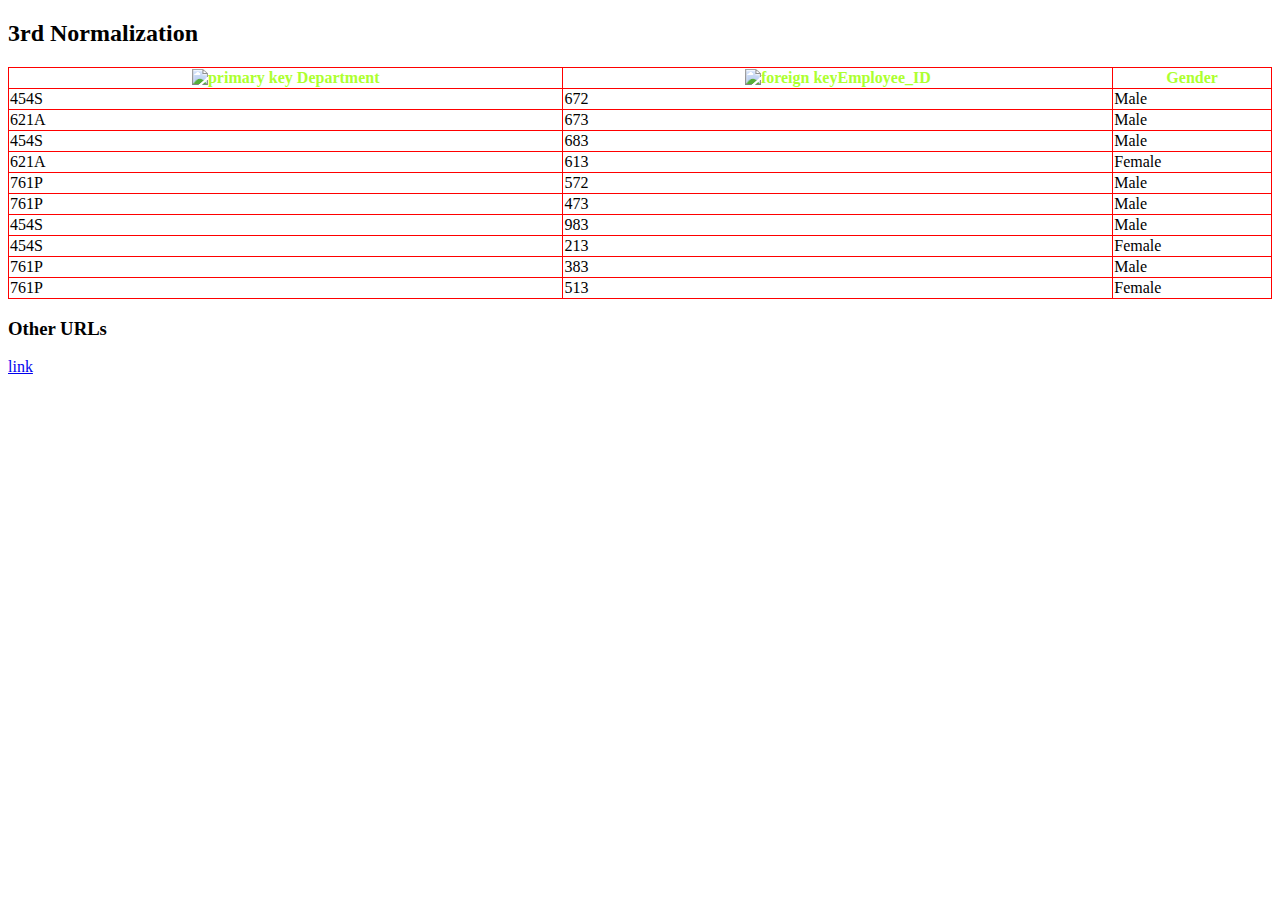
==== 3rd normal form/3NF.html @ b973dffa "3NF final" ====
<!DOCTYPE html>
<html lang="en">
<head>
    <title>3NF</title>
    <meta charset="UTF-8">
<style>
table, th, td {
  border: 1px solid red;
  border-collapse: collapse;
}
</style>
</head>
<body>

<h2>3rd Normalization</h2>
<table style="width:100%">
    
  <tr style="color: greenyellow;">
    <th><img src="https://www.pngkit.com/png/detail/64-647700_key-png-key-primary-icon-primary-key-icon.png" width="40" alt="primary key"/> Department </th>
    <th><img src="https://icon2.cleanpng.com/20180702/jjy/kisspng-computer-icons-foreign-key-unique-key-database-cli-5b3a4cd8878a22.0980195315305474165552.jpg" width="20" alt="foreign key"/>Employee_ID</th>
    <th> Gender </th>
  </tr>
  <tr>
    <td>454S</td>
    <td>672</td>
    <td>Male</td>
    
  </tr>
  <tr>
    <td>621A</td>
    <td>673</td>
    <td>Male</td>
    
  </tr>
  <tr>
    <td>454S</td>
    <td>683</td>
    <td>Male</td>
    
  </tr>
  <tr>
    <td>621A</td>
    <td>613</td>
    <td>Female</td>
  </tr>
  <tr>
    <td>761P</td>
    <td>572</td>
    <td>Male</td>
  </tr>
  <tr>
    <td>761P</td>
    <td>473</td>
    <td>Male</td>
  </tr>
  <tr>
    <td>454S</td>
    <td>983</td>
    <td>Male</td>
  </tr>
  <tr>
    <td>454S</td>
    <td>213</td>
    <td>Female</td>

  </tr>
  <tr>
    <td>761P</td>
    <td>383</td>
    <td>Male</td>
  </tr>
  <tr>
    <td>761P</td>
    <td>513</td>
    <td>Female</td>
    
  </tr>
</table>

<h3>Other URLs</h3>
<p><a href="https://8080-violet-jellyfish-ngyfjlsz.ws-eu17.gitpod.io"> link </a></p>

</body>
</html>
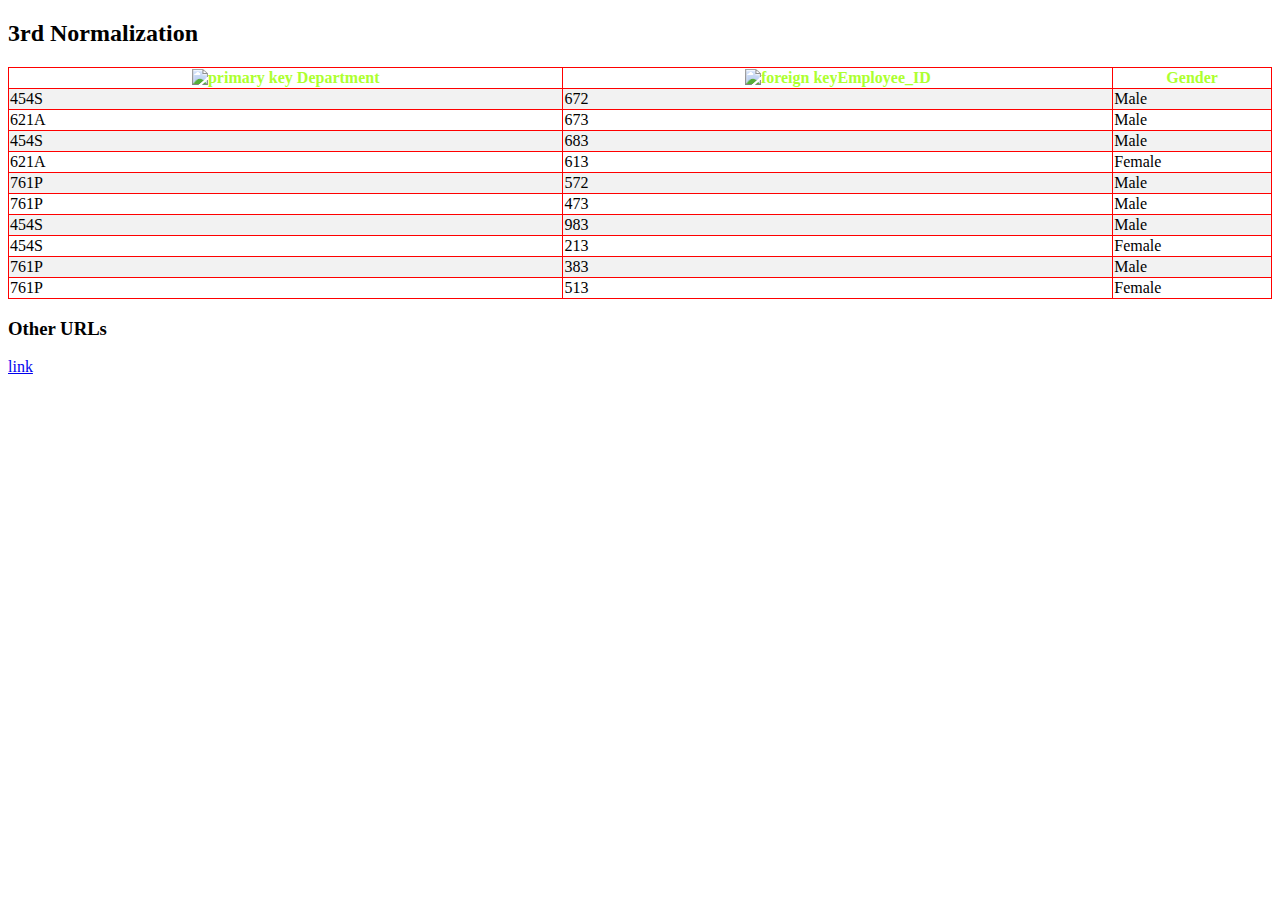
==== commit e879693d: "hr department CA" ====
--- a/3rd normal form/3NF.html
+++ b/3rd normal form/3NF.html
@@ -7,6 +7,9 @@
 table, th, td {
   border: 1px solid red;
   border-collapse: collapse;
+}
+tr:nth-child(even) {
+  background-color: #f2f2f2;
 }
 </style>
 </head>
